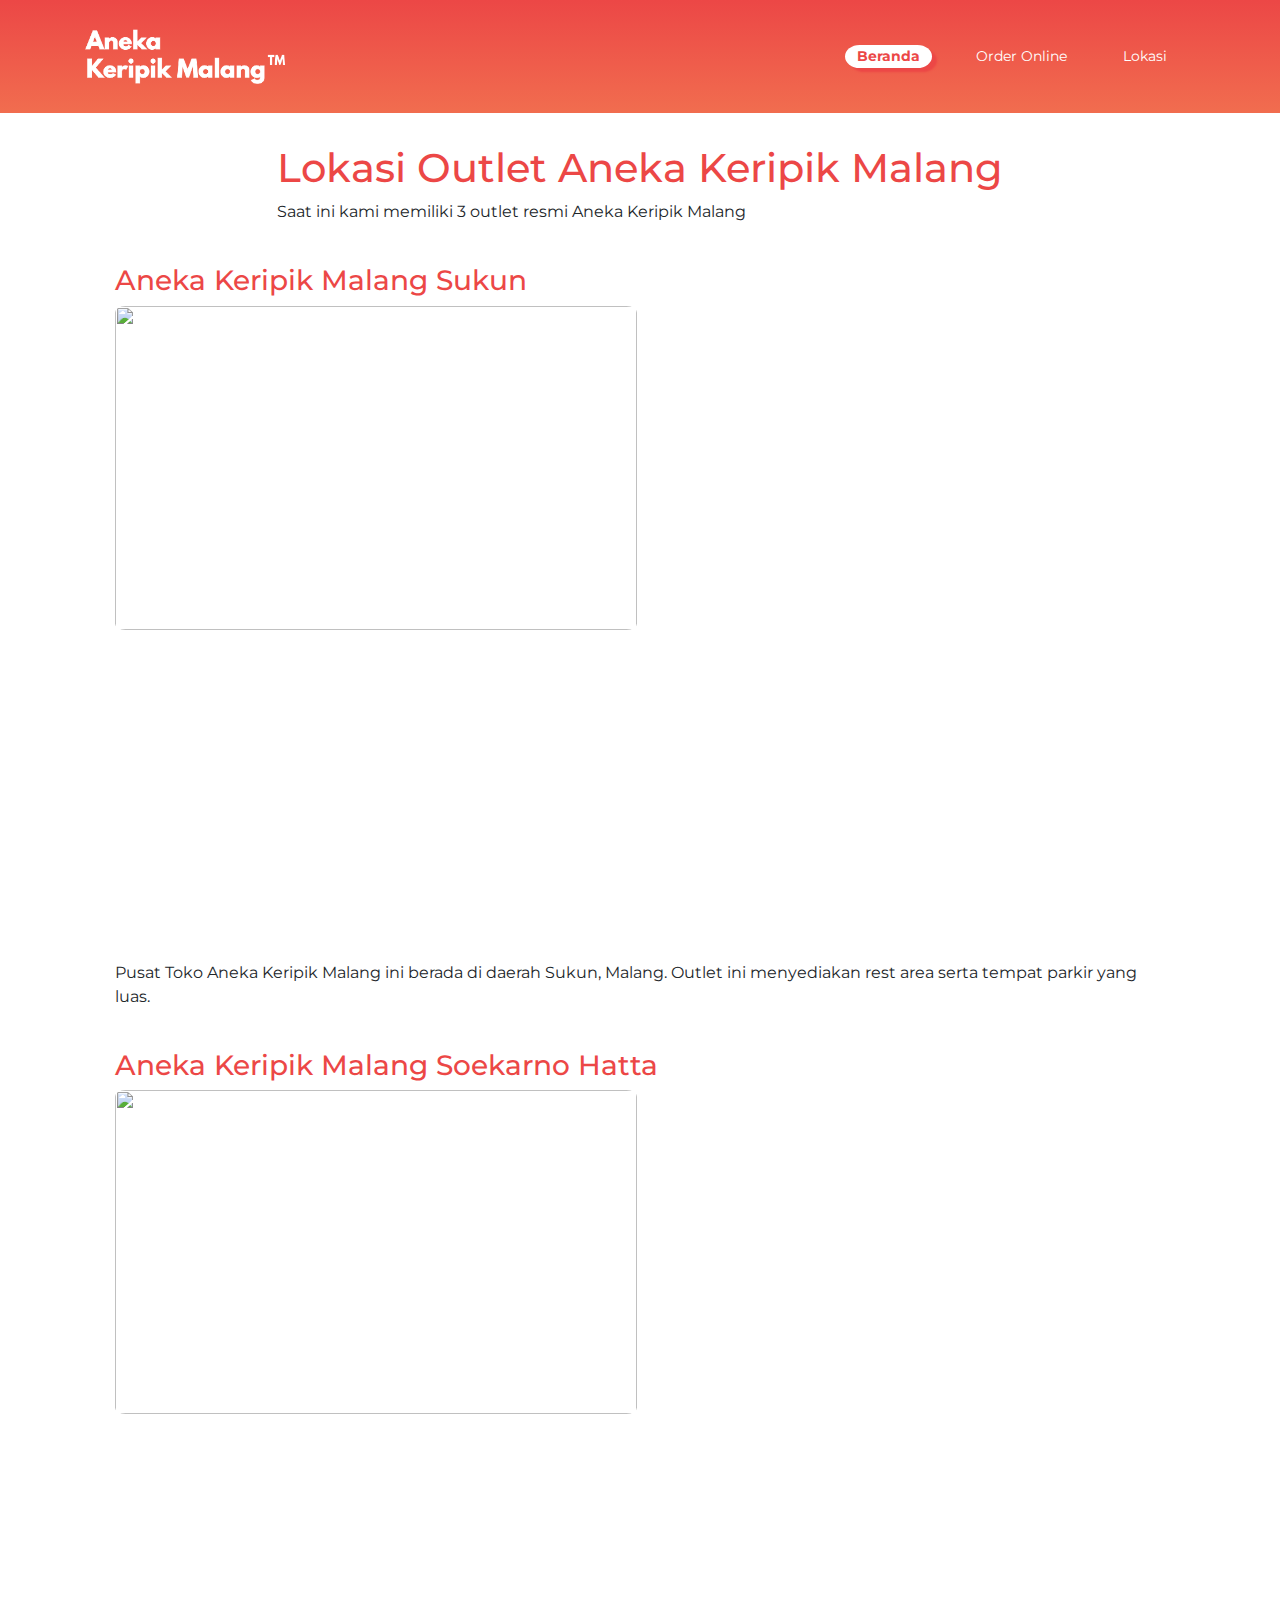
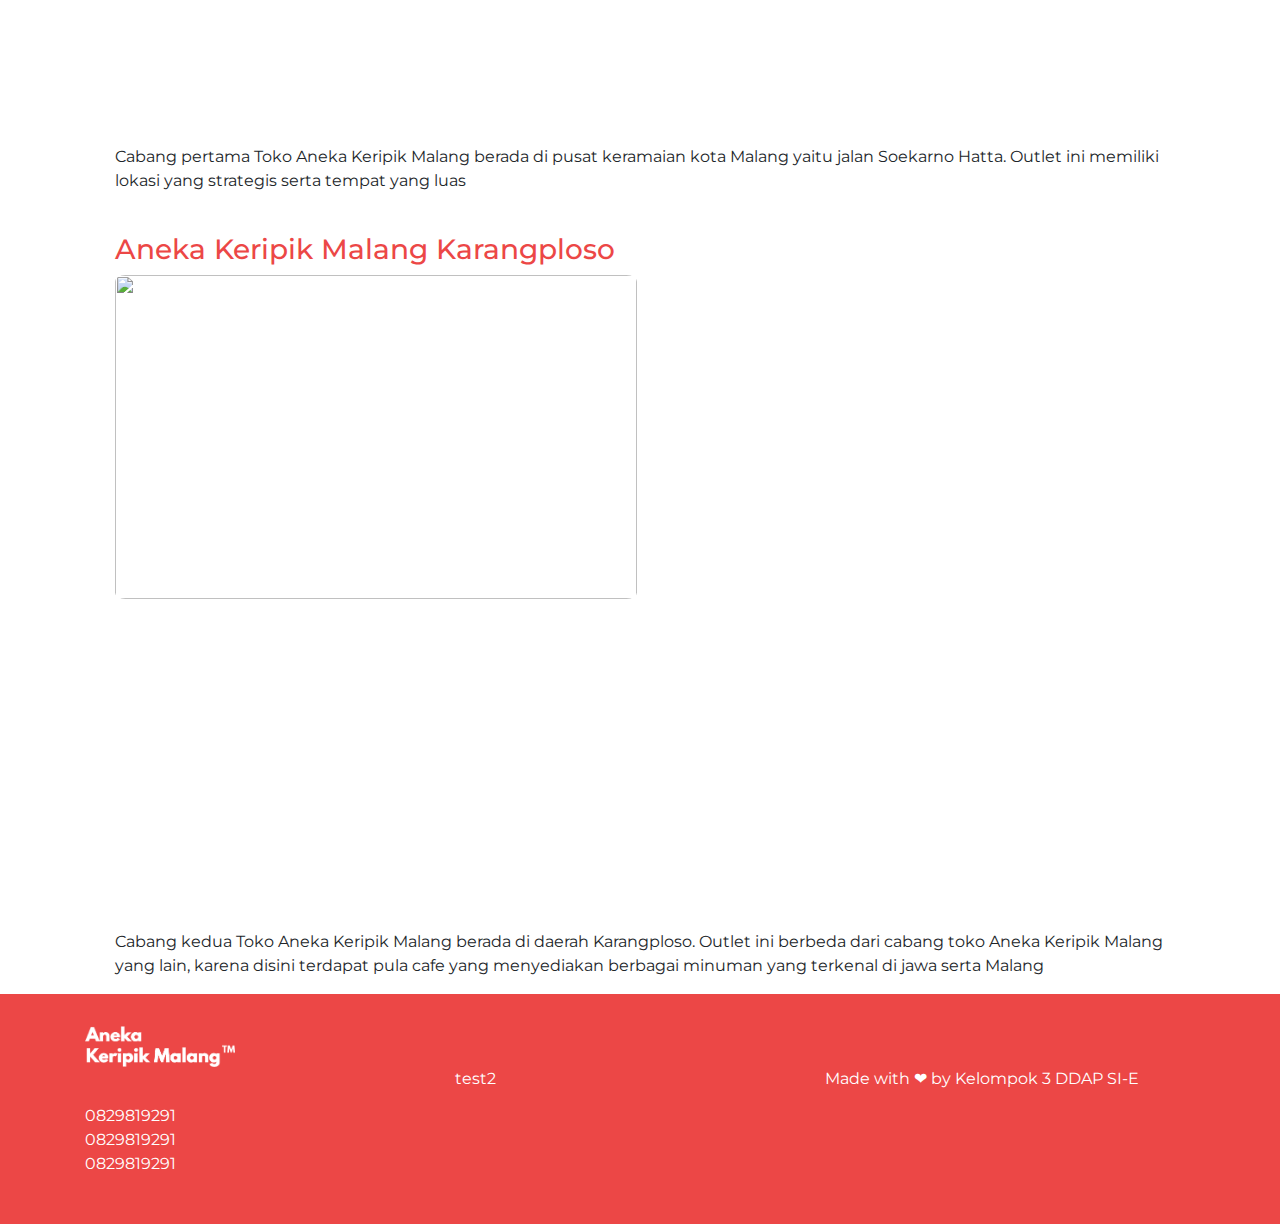
==== lokasi.html @ 0484a5b0 "Move lokasi and order outside" ====
<!DOCTYPE html>
<html lang="en" dir="ltr">
<head>
    <title>Lokasi Outlet | Aneka Keripik Malang</title>
    <link rel="stylesheet" href="./css/lokasi.css">
    <link rel="stylesheet" href="./css/master.css">
    <link rel="stylesheet" href="./css/bootstrap.css">
    <script src="https://code.jquery.com/jquery-3.3.1.slim.min.js" integrity="sha384-q8i/X+965DzO0rT7abK41JStQIAqVgRVzpbzo5smXKp4YfRvH+8abtTE1Pi6jizo" crossorigin="anonymous"></script>
    <script src="https://cdnjs.cloudflare.com/ajax/libs/popper.js/1.14.7/umd/popper.min.js" integrity="sha384-UO2eT0CpHqdSJQ6hJty5KVphtPhzWj9WO1clHTMGa3JDZwrnQq4sF86dIHNDz0W1" crossorigin="anonymous"></script>
    <script src="./js/bootstrap.min.js" charset="utf-8"></script>
    <script src="./js/master.js" charset="utf-8"></script>
</head>
<body class="flex flex-col">
    <nav id="navOverrideBs" class="navbar navbar-expand-lg navbar-dark">
      <div class="container" style="margin: 1rem 0;">
        <a class="navbar-brand" href="./">
          <img src="./assets/logo.png" alt="Logo" style="max-width: 200px">
        </a>
        <button class="navbar-toggler" type="button" data-toggle="collapse" data-target="#navbarSupportedContent" aria-controls="navbarSupportedContent" aria-expanded="false" aria-label="Toggle navigation">
          <span class="navbar-toggler-icon"></span>
        </button>
        <div class="collapse navbar-collapse" id="navbarSupportedContent" style="justify-content: flex-end;">
          <ul class="navbar-nav">
            <li class="nav-item active">
              <a class="nav-link" href="#">Beranda <span class="sr-only">(current)</span></a>
            </li>
            <li class="nav-item">
              <a class="nav-link" href="#">Order Online</a>
            </li>
            <li class="nav-item">
              <a class="nav-link" href="#">Lokasi</a>
            </li>
          </ul>
        </div>
      </div>
    </nav>
        <br>
    <header id="main-content" class="judul">
        <h1 align="left">Lokasi Outlet Aneka Keripik Malang</h1>
        <p>Saat ini kami memiliki 3 outlet resmi Aneka Keripik Malang</p>
    </header>
    <br>
    <div id="content">
        <div class="lokasi1">
            <h3 align="left">Aneka Keripik Malang Sukun</h3>
            <img class="img-rounded"src="http://www.liburkeluarga.com/wp-content/uploads/2018/04/cahaya3.jpg" width="522px" height="324px" style="margin-right: 15px";>
            <iframe class="img-rounded"src="https://www.google.com/maps/embed?pb=!1m18!1m12!1m3!1d4698.683131611267!2d112.61463096620672!3d-7.988009391441056!2m3!1f0!2f0!3f0!3m2!1i1024!2i768!4f13.1!3m3!1m2!1s0x2e78829a3120aa83%3A0xc8a6cf56d0d3cb20!2sAssorted%20Chips%20Malang!5e0!3m2!1sen!2sid!4v1574283173262!5m2!1sen!2sid" width="522" height="324" frameborder="0" style="border:0;" allowfullscreen=""></iframe>
            <p>Pusat Toko Aneka Keripik Malang ini berada di daerah Sukun, Malang. Outlet ini menyediakan rest area serta tempat parkir yang luas.</p>
        </div>
        <br>
        <div class="lokasi2">
            <h3 align="left">Aneka Keripik Malang Soekarno Hatta</h3>
            <img class="img-rounded"src="https://www.goodpiknik.com/wp-content/uploads/2017/11/toko-oleh-oleh-semarang.jpg" width="522px" height="324px" style="margin-right: 15px";>
            <iframe src="https://www.google.com/maps/embed?pb=!1m18!1m12!1m3!1d3951.5698293933638!2d112.6206802!3d-7.939913699999998!2m3!1f0!2f0!3f0!3m2!1i1024!2i768!4f13.1!3m3!1m2!1s0x2e78820a691defef%3A0x86a8c5c0f0e1a7cf!2sJl.%20Soekarno%20-%20Hatta%2C%20Mojolangu%2C%20Kec.%20Lowokwaru%2C%20Kota%20Malang%2C%20Jawa%20Timur%2065141!5e0!3m2!1sen!2sid!4v1574283777186!5m2!1sen!2sid" width="522" height="324" frameborder="0" style="border:0;" allowfullscreen=""></iframe>
            <p>Cabang pertama Toko Aneka Keripik Malang berada di pusat keramaian kota Malang yaitu jalan Soekarno Hatta. Outlet ini memiliki lokasi yang strategis serta tempat yang luas</p>
        </div>
        <br>
        <div class="lokasi3">
            <h3 align="left">Aneka Keripik Malang Karangploso</h3>
            <img class="img-rounded"src="http://www.tahupetis.com/wp-content/uploads/2015/06/Yudhistira-SO2.jpg" width="522px" height="324px" style="margin-right: 15px";>
            <iframe class="img-rounded"src="https://www.google.com/maps/embed?pb=!1m18!1m12!1m3!1d126476.44992305116!2d112.598232!3d-7.854287499999999!2m3!1f0!2f0!3f0!3m2!1i1024!2i768!4f13.1!3m3!1m2!1s0x2e788041cff179a7%3A0x4027a76e3531650!2sKarang%20Ploso%2C%20Malang%2C%20East%20Java!5e0!3m2!1sen!2sid!4v1574309867169!5m2!1sen!2sid" width="522" height="324" frameborder="0" style="border:0;" allowfullscreen=""></iframe>
            <p>Cabang kedua Toko Aneka Keripik Malang berada di daerah Karangploso. Outlet ini berbeda dari cabang toko Aneka Keripik Malang yang lain, karena disini terdapat pula cafe yang menyediakan berbagai minuman yang terkenal di jawa serta Malang</p>
        </div>
    </div>
    <footer id="overrideBs">
        <div class="container">
          <a href="./">
            <img src="./assets/logo.png" style="max-width: 150px" alt="Logo">
          </a>
        </div>
        <div class="container flex flex-row">
          <div class="col-md">
            <h4>Kontak</h4>
            <ul>
              <li>
                <a href="#">0829819291</a>
              </li>
              <li>
                <a href="#">0829819291</a>
              </li>
              <li>
                <a href="#">0829819291</a>
              </li>
            </ul>
          </div>
          <div class="col-md">
            test2
          </div>
          <div class="col-md">
            <span>Made with &#10084; by Kelompok 3 DDAP SI-E</span>
          </div>
        </div>
      </footer>
</body>
</html>
---- css/lokasi.css ----
@import url("https://fonts.googleapis.com/css?family=Montserrat:400,700&display=swap");
html, body {
  font-family: 'Montserrat', 'sans-serif' !important; 
  scroll-behavior: smooth;
  overflow-x: hidden; }

#overrideBs a, #overrideBs a:link, #overrideBs a:visited, #overrideBs a:hover, #overrideBs a:active, #overrideBs a:focus {
  color: inherit;
  text-decoration: none; }


h2, h5, h6 {
    color: #000 !important;
}
h1, h3{
    color: #EC4746; }
h4{
    color: #fff;
}

#main-content.judul{
    padding-top: 120px;
    margin-right: auto;
    margin-left: auto;
    padding-right: 115px;
    padding-left: 115px;
}
.lokasi1{
    margin-right: auto;
    margin-left: auto;
    padding-right: 115px;
    padding-left: 115px;
}
.lokasi2{
    margin-right: auto;
    margin-left: auto;
    padding-right: 115px;
    padding-left: 115px;
}
.lokasi3{
    margin-right: auto;
    margin-left: auto;
    padding-right: 115px;
    padding-left: 115px;
}

.img-rounded{
    border-radius: 2%;
}
nav#navOverrideBs {
    color: #fff;
    font-size: .85rem;
    position: fixed;
    width: 100%;
    z-index: 99;
    flex-flow: column;
    transition: .25s;
    background: #fbb560;
    background: -moz-linear-gradient(0deg, #fbb560 -150%, #ec4746 100%);
    background: -webkit-linear-gradient(0deg, #fbb560 -150%, #ec4746 100%);
    background: linear-gradient(0deg, #fbb560 -190%, #ec4746 100%);
    filter: progid:DXImageTransform.Microsoft.gradient(startColorstr="#fbb560",endColorstr="#ec4746",GradientType=1); }
    nav#navOverrideBs li.nav-item a.nav-link {
      color: #fff;
      padding: .1rem .75rem;
      border-radius: 15px/50%;
      transition: .15s ease-out; }
    nav#navOverrideBs li.nav-item a.nav-link:hover {
      color: #EC4746;
      background: white;
      box-shadow: 2.5px 2px 2px #EE3A2E; }
    nav#navOverrideBs li.nav-item.active a.nav-link {
      color: #EC4746;
      background: white;
      box-shadow: 5px 4px 2px #EC4746;
      font-weight: 700; }

footer {
    margin-top: auto;
    background: #EC4746;
    color: #fff;
    padding: 2rem 0; }
footer ul {
    list-style: none;
    padding: 0; }
footer .col-md {
    padding: 0; }

#overrideBs.slideshow .active, #overrideBs.slideshow .dot:hover {
    background-color: #EC4746; }
#overrideBs.col-md{
    
}
---- css/master.css ----
@import url("https://fonts.googleapis.com/css?family=Montserrat:400,500,700&display=swap");
html, body {
  font-family: 'Montserrat', 'sans-serif' !important;
  scroll-behavior: smooth;
  overflow-x: hidden; }

::selection {
  background: #eee; }

h1, h2, h3, h4, h5, h6 {
  color: #EC4746; }

#overrideBs a, #overrideBs a:link, #overrideBs a:visited, #overrideBs a:hover, #overrideBs a:active, #overrideBs a:focus {
  color: inherit;
  text-decoration: none; }

nav#navOverrideBs {
  color: #fff;
  font-size: .85rem;
  position: fixed;
  width: 100%;
  z-index: 99;
  flex-flow: column;
  transition: .25s;
  background: #fbb560;
  background: -moz-linear-gradient(0deg, #fbb560 -190%, #ec4746 100%);
  background: -webkit-linear-gradient(0deg, #fbb560 -190%, #ec4746 100%);
  background: linear-gradient(0deg, #fbb560 -190%, #ec4746 100%);
  filter: progid:DXImageTransform.Microsoft.gradient(startColorstr="#fbb560",endColorstr="#ec4746",GradientType=1); }
  nav#navOverrideBs li.nav-item a.nav-link {
    color: #fff;
    padding: .1rem .75rem;
    border-radius: 15px/50%;
    transition: .15s ease-out; }
  nav#navOverrideBs li.nav-item a.nav-link:hover {
    color: #EC4746;
    background: white;
    box-shadow: 2.5px 2px 2px #EE3A2E; }
  nav#navOverrideBs li.nav-item.active a.nav-link {
    color: #EC4746;
    background: white;
    box-shadow: 5px 4px 2px #EC4746;
    font-weight: 700; }

.nav-item {
  margin: 0 1rem; }

@media (max-width: 991.98px) {
  .offcanvas-collapse {
    font-size: 1.15rem;
    position: fixed;
    top: 85px;
    /* Height of navbar */
    bottom: 0;
    left: 100%;
    width: 100%;
    max-width: 75%;
    padding-right: 1rem;
    padding-left: 1rem;
    overflow-y: auto;
    visibility: hidden;
    background: #fbb560;
    background: -moz-linear-gradient(0deg, #fbb560 0%, #ec4746 135%);
    background: -webkit-linear-gradient(0deg, #fbb560 0%, #ec4746 135%);
    background: linear-gradient(0deg, #fbb560 0%, #ec4746 135%);
    filter: progid:DXImageTransform.Microsoft.gradient(startColorstr="#fbb560",endColorstr="#ec4746",GradientType=1);
    transition: visibility .3s ease-in-out, -webkit-transform .3s ease-in-out;
    transition: transform .3s ease-in-out, visibility .3s ease-in-out;
    transition: transform .3s ease-in-out, visibility .3s ease-in-out, -webkit-transform .3s ease-in-out; }

  .offcanvas-collapse.open {
    visibility: visible;
    -webkit-transform: translateX(-100%);
    transform: translateX(-100%); }

  nav#navOverrideBs li.nav-item {
    margin: .5rem 0 .5rem 0; }
    nav#navOverrideBs li.nav-item a.nav-link {
      padding: .5rem 1rem;
      border-radius: 25px/50%; }

  .home-menu#overrideBs {
    display: none; }

  main {
    padding-top: 6.75rem !important; }

  .home-menu-mobile {
    display: block; } }
@media (min-width: 991.99px) {
  .home-menu-mobile {
    display: none; } }
div.hr {
  background: #fff;
  height: 4px;
  border-radius: 2.5px/50%;
  margin: .25rem 0; }

.home-menu {
  font-weight: 700;
  margin-top: 1rem; }
  .home-menu ul {
    list-style: none; }
  .home-menu li {
    margin-right: 2rem; }
    .home-menu li a:hover .menu-line {
      opacity: 1;
      max-width: 100%; }
    .home-menu li a.active .menu-line {
      opacity: 1;
      max-width: 100%; }
  .home-menu .menu-img {
    max-width: 35px; }
  .home-menu .menu-text {
    display: inline-block;
    align-self: center;
    margin-left: .5rem; }
    .home-menu .menu-text span {
      transition: .25s; }
  .home-menu .menu-line {
    margin: 0;
    opacity: 0;
    max-width: 10px;
    border-radius: 2.5%/50%;
    transition: opacity .25s, max-width .25s ease-out; }

.home-menu-mobile {
  font-weight: 700;
  margin-top: 1rem;
  font-size: 1rem; }
  .home-menu-mobile a {
    color: #fff !important; }
  .home-menu-mobile ul {
    list-style: none; }
  .home-menu-mobile li {
    margin: .5rem 0; }
    .home-menu-mobile li a:hover .menu-line {
      opacity: 1;
      max-width: 100%; }
    .home-menu-mobile li a.active .menu-line {
      opacity: 1;
      max-width: 100%; }
  .home-menu-mobile .menu-img {
    max-width: 30px; }
  .home-menu-mobile .menu-text {
    display: inline-block;
    align-self: center;
    margin-left: .5rem; }
    .home-menu-mobile .menu-text span {
      transition: .25s; }
  .home-menu-mobile .menu-line {
    margin: 0;
    opacity: 0;
    max-width: 10px;
    border-radius: 2.5%/50%;
    transition: opacity .25s, max-width .25s ease-out; }

main {
  padding-top: 10.5rem; }

.flex {
  display: flex; }

.flex-row {
  flex-flow: row nowrap; }

.flex-col {
  flex-flow: column nowrap; }

td {
  padding: 0; }

td.product-wrapper {
  border-radius: 10px;
  transition: .25s;
  -webkit-box-shadow: 0px 0px 5px 0px rgba(51, 51, 51, 0.25);
  -moz-box-shadow: 0px 0px 5px 0px rgba(51, 51, 51, 0.25);
  box-shadow: 0px 0px 5px 0px rgba(51, 51, 51, 0.25); }
  td.product-wrapper table td:nth-of-type(2) {
    padding: .5rem; }

td.product-wrapper:hover {
  -webkit-box-shadow: 0px 5px 10px 0px rgba(51, 51, 51, 0.25);
  -moz-box-shadow: 0px 5px 10px 0px rgba(51, 51, 51, 0.25);
  box-shadow: 0px 5px 10px 0px rgba(51, 51, 51, 0.25); }

table.product-table {
  border-collapse: unset;
  border-spacing: 15px 0;
  margin: 1rem 0 2rem 0; }

.image-container {
  background-repeat: no-repeat;
  background-size: cover;
  width: 250px;
  height: 250px;
  border-radius: 2.5%;
  margin-right: 1rem; }

.image-container.mini {
  width: 150px;
  height: 150px; }

@media (max-width: 768px) {
  .category-wrapper tr {
    display: table;
    width: 100%; }

  .category-wrapper td {
    display: table-row; }

  .product-table tr {
    display: table;
    width: 100%; }

  .product-table td {
    display: table-row; }

  div.image-container {
    width: 100%;
    margin-bottom: 1rem; }

  table.product-table {
    border-spacing: 0 1rem;
    margin: 0;
    width: 100%; }
    table.product-table p {
      margin: 0; }

  td.product-wrapper table {
    width: 100%; }
    td.product-wrapper table td:nth-of-type(2) span, td.product-wrapper table td:nth-of-type(2) p {
      padding: .5rem;
      padding-top: 0; }
  td.product-wrapper .image-container.mini {
    width: 100%;
    height: 350px; }

  #overrideBs.slideshow .slideshow-container .prev, #overrideBs.slideshow .slideshow-container .next {
    font-size: .75rem;
    opacity: 1;
    background-color: rgba(0, 0, 0, 0.2); } }
footer {
  margin-top: auto;
  background: #EC4746;
  color: #fff;
  padding: 2rem 0; }
  footer ul {
    list-style: none;
    padding: 0; }
  footer .col-md {
    padding: 0; }

#overrideBs.slideshow * {
  box-sizing: border-box; }
#overrideBs.slideshow .slideshow-container {
  position: relative;
  margin: auto; }
#overrideBs.slideshow .slideshow-container:hover .prev, #overrideBs.slideshow .slideshow-container:hover .next {
  opacity: 1; }
#overrideBs.slideshow .mySlides {
  display: none; }
#overrideBs.slideshow .prev, #overrideBs.slideshow .next {
  cursor: pointer;
  position: absolute;
  top: 50%;
  width: auto;
  margin-top: -22px;
  padding: 16px;
  color: white;
  font-weight: bold;
  font-size: 18px;
  transition: 0.6s ease;
  border-radius: 0 3px 3px 0;
  user-select: none;
  opacity: 0; }
#overrideBs.slideshow .next {
  right: 0;
  border-radius: 3px 0 0 3px; }
#overrideBs.slideshow .prev:hover, #overrideBs.slideshow .next:hover {
  background-color: rgba(0, 0, 0, 0.8); }
#overrideBs.slideshow .dot {
  cursor: pointer;
  height: 10px;
  width: 10px;
  margin: 0 2px;
  background-color: #fff;
  border-radius: 50%;
  display: inline-block;
  transition: background-color 0.25s ease-out, width 0.4s ease, border-radius .25s; }
#overrideBs.slideshow .active, #overrideBs.slideshow .dot:hover {
  background-color: #EC4746; }
#overrideBs.slideshow .active {
  width: 30px;
  border-radius: 6px/50%; }
#overrideBs.slideshow .fade {
  opacity: inherit; }
#overrideBs.slideshow .fade {
  -webkit-animation-name: sh-fade;
  -webkit-animation-duration: .75s;
  animation-name: sh-fade;
  animation-duration: .75s; }
@-webkit-keyframes sh-fade {
  from {
    opacity: .4; }
  to {
    opacity: 1; } }
@keyframes sh-fade {
  from {
    opacity: .4; }
  to {
    opacity: 1; } }

/*# sourceMappingURL=master.css.map */
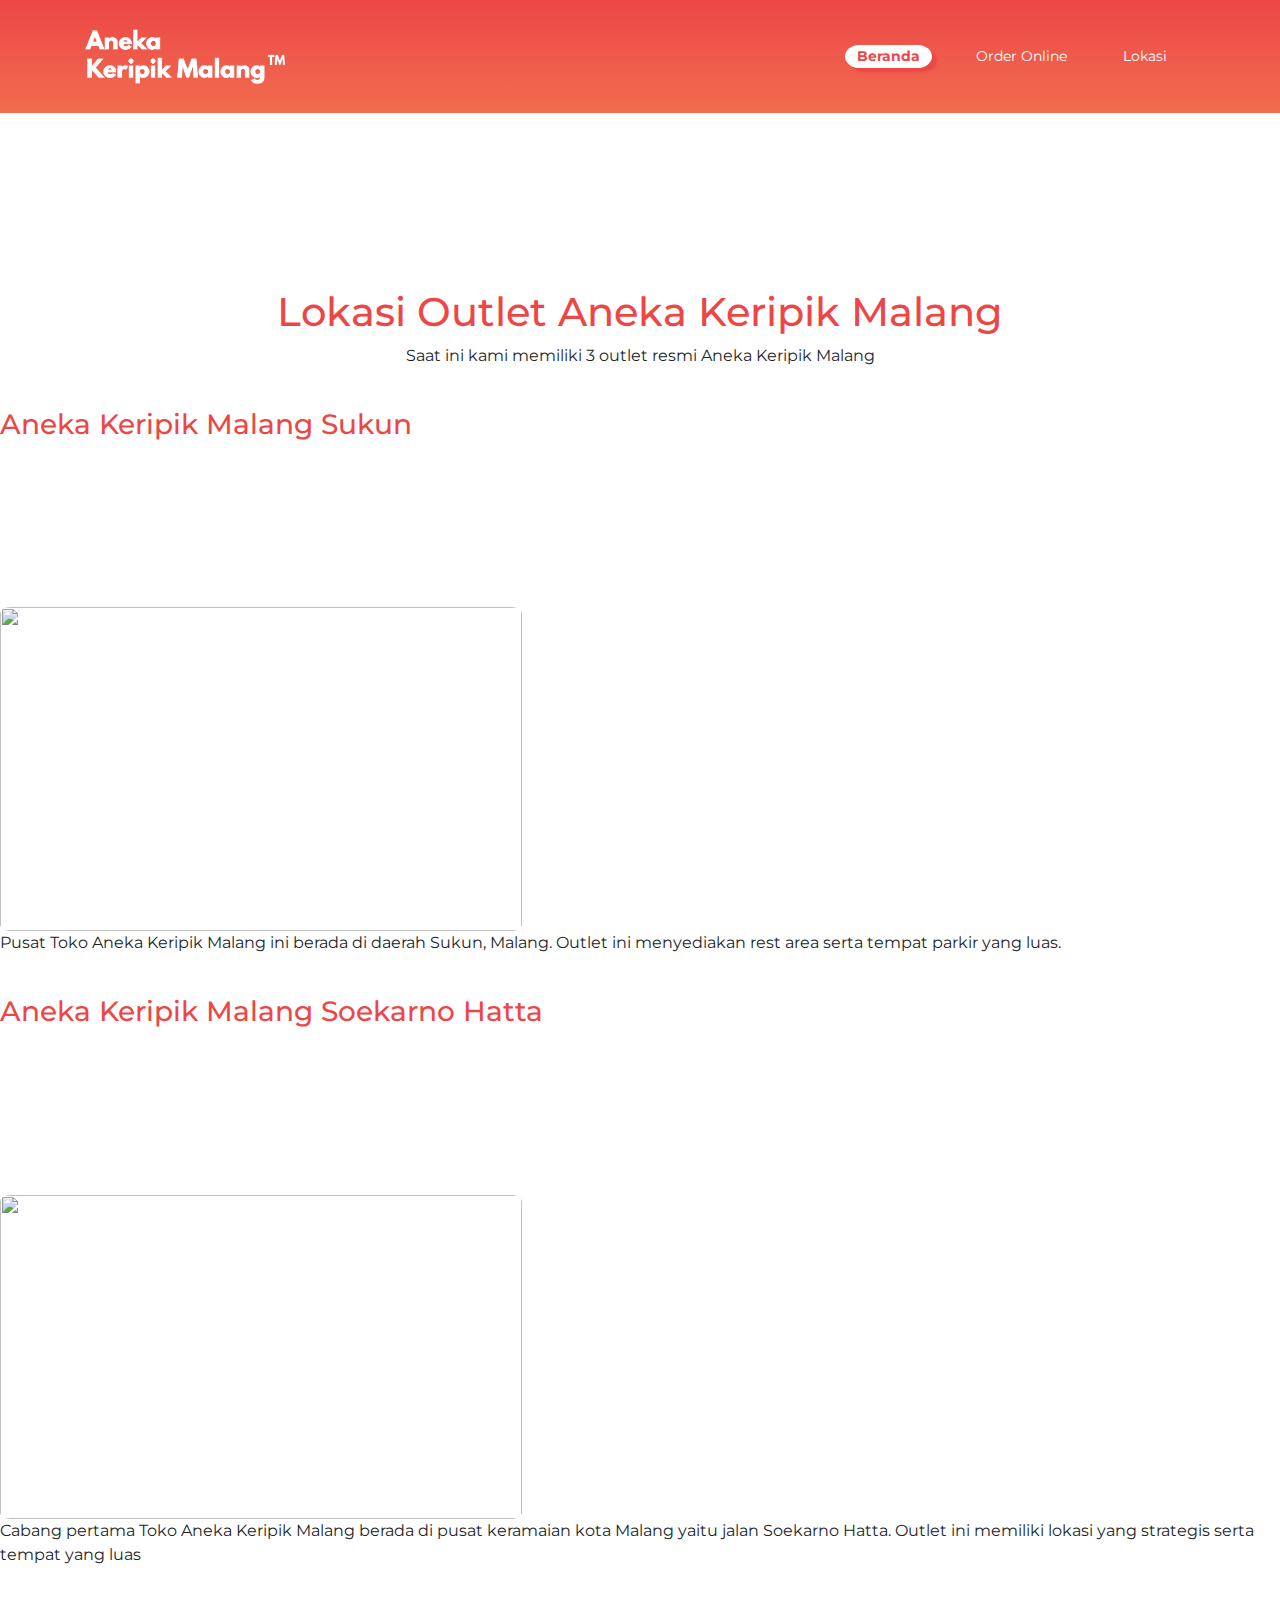
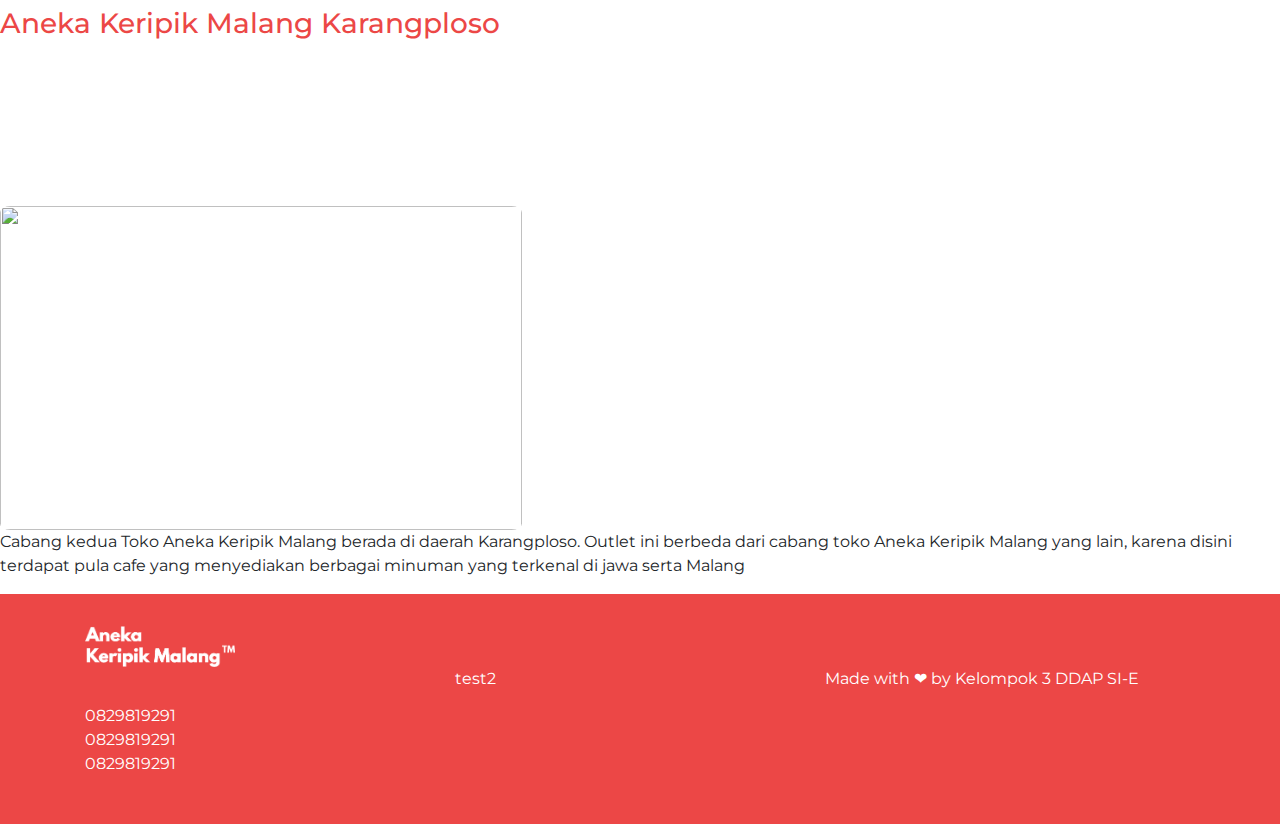
==== commit cdb696a9: "update baru" ====
--- a/lokasi.html
+++ b/lokasi.html
@@ -34,34 +34,37 @@
         </div>
       </div>
     </nav>
-        <br>
+    <main>
+
     <header id="main-content" class="judul">
-        <h1 align="left">Lokasi Outlet Aneka Keripik Malang</h1>
-        <p>Saat ini kami memiliki 3 outlet resmi Aneka Keripik Malang</p>
+        <h1 align="center">Lokasi Outlet Aneka Keripik Malang</h1>
+        <p align="center">Saat ini kami memiliki 3 outlet resmi Aneka Keripik Malang</p>
     </header>
     <br>
     <div id="content">
-        <div class="lokasi1">
+        <div class="lokasi">
             <h3 align="left">Aneka Keripik Malang Sukun</h3>
             <img class="img-rounded"src="http://www.liburkeluarga.com/wp-content/uploads/2018/04/cahaya3.jpg" width="522px" height="324px" style="margin-right: 15px";>
             <iframe class="img-rounded"src="https://www.google.com/maps/embed?pb=!1m18!1m12!1m3!1d4698.683131611267!2d112.61463096620672!3d-7.988009391441056!2m3!1f0!2f0!3f0!3m2!1i1024!2i768!4f13.1!3m3!1m2!1s0x2e78829a3120aa83%3A0xc8a6cf56d0d3cb20!2sAssorted%20Chips%20Malang!5e0!3m2!1sen!2sid!4v1574283173262!5m2!1sen!2sid" width="522" height="324" frameborder="0" style="border:0;" allowfullscreen=""></iframe>
             <p>Pusat Toko Aneka Keripik Malang ini berada di daerah Sukun, Malang. Outlet ini menyediakan rest area serta tempat parkir yang luas.</p>
         </div>
         <br>
-        <div class="lokasi2">
+        <div class="lokasi">
             <h3 align="left">Aneka Keripik Malang Soekarno Hatta</h3>
             <img class="img-rounded"src="https://www.goodpiknik.com/wp-content/uploads/2017/11/toko-oleh-oleh-semarang.jpg" width="522px" height="324px" style="margin-right: 15px";>
             <iframe src="https://www.google.com/maps/embed?pb=!1m18!1m12!1m3!1d3951.5698293933638!2d112.6206802!3d-7.939913699999998!2m3!1f0!2f0!3f0!3m2!1i1024!2i768!4f13.1!3m3!1m2!1s0x2e78820a691defef%3A0x86a8c5c0f0e1a7cf!2sJl.%20Soekarno%20-%20Hatta%2C%20Mojolangu%2C%20Kec.%20Lowokwaru%2C%20Kota%20Malang%2C%20Jawa%20Timur%2065141!5e0!3m2!1sen!2sid!4v1574283777186!5m2!1sen!2sid" width="522" height="324" frameborder="0" style="border:0;" allowfullscreen=""></iframe>
             <p>Cabang pertama Toko Aneka Keripik Malang berada di pusat keramaian kota Malang yaitu jalan Soekarno Hatta. Outlet ini memiliki lokasi yang strategis serta tempat yang luas</p>
         </div>
         <br>
-        <div class="lokasi3">
+        <div class="lokasi">
             <h3 align="left">Aneka Keripik Malang Karangploso</h3>
             <img class="img-rounded"src="http://www.tahupetis.com/wp-content/uploads/2015/06/Yudhistira-SO2.jpg" width="522px" height="324px" style="margin-right: 15px";>
             <iframe class="img-rounded"src="https://www.google.com/maps/embed?pb=!1m18!1m12!1m3!1d126476.44992305116!2d112.598232!3d-7.854287499999999!2m3!1f0!2f0!3f0!3m2!1i1024!2i768!4f13.1!3m3!1m2!1s0x2e788041cff179a7%3A0x4027a76e3531650!2sKarang%20Ploso%2C%20Malang%2C%20East%20Java!5e0!3m2!1sen!2sid!4v1574309867169!5m2!1sen!2sid" width="522" height="324" frameborder="0" style="border:0;" allowfullscreen=""></iframe>
             <p>Cabang kedua Toko Aneka Keripik Malang berada di daerah Karangploso. Outlet ini berbeda dari cabang toko Aneka Keripik Malang yang lain, karena disini terdapat pula cafe yang menyediakan berbagai minuman yang terkenal di jawa serta Malang</p>
         </div>
     </div>
+    
+  </main>
     <footer id="overrideBs">
         <div class="container">
           <a href="./">
--- a/css/master.css
+++ b/css/master.css
@@ -194,7 +194,7 @@
   background-size: cover;
   width: 250px;
   height: 250px;
-  border-radius: 2.5%;
+  border-radius: 2.5% 0 0 2.5%;
   margin-right: 1rem; }
 
 .image-container.mini {
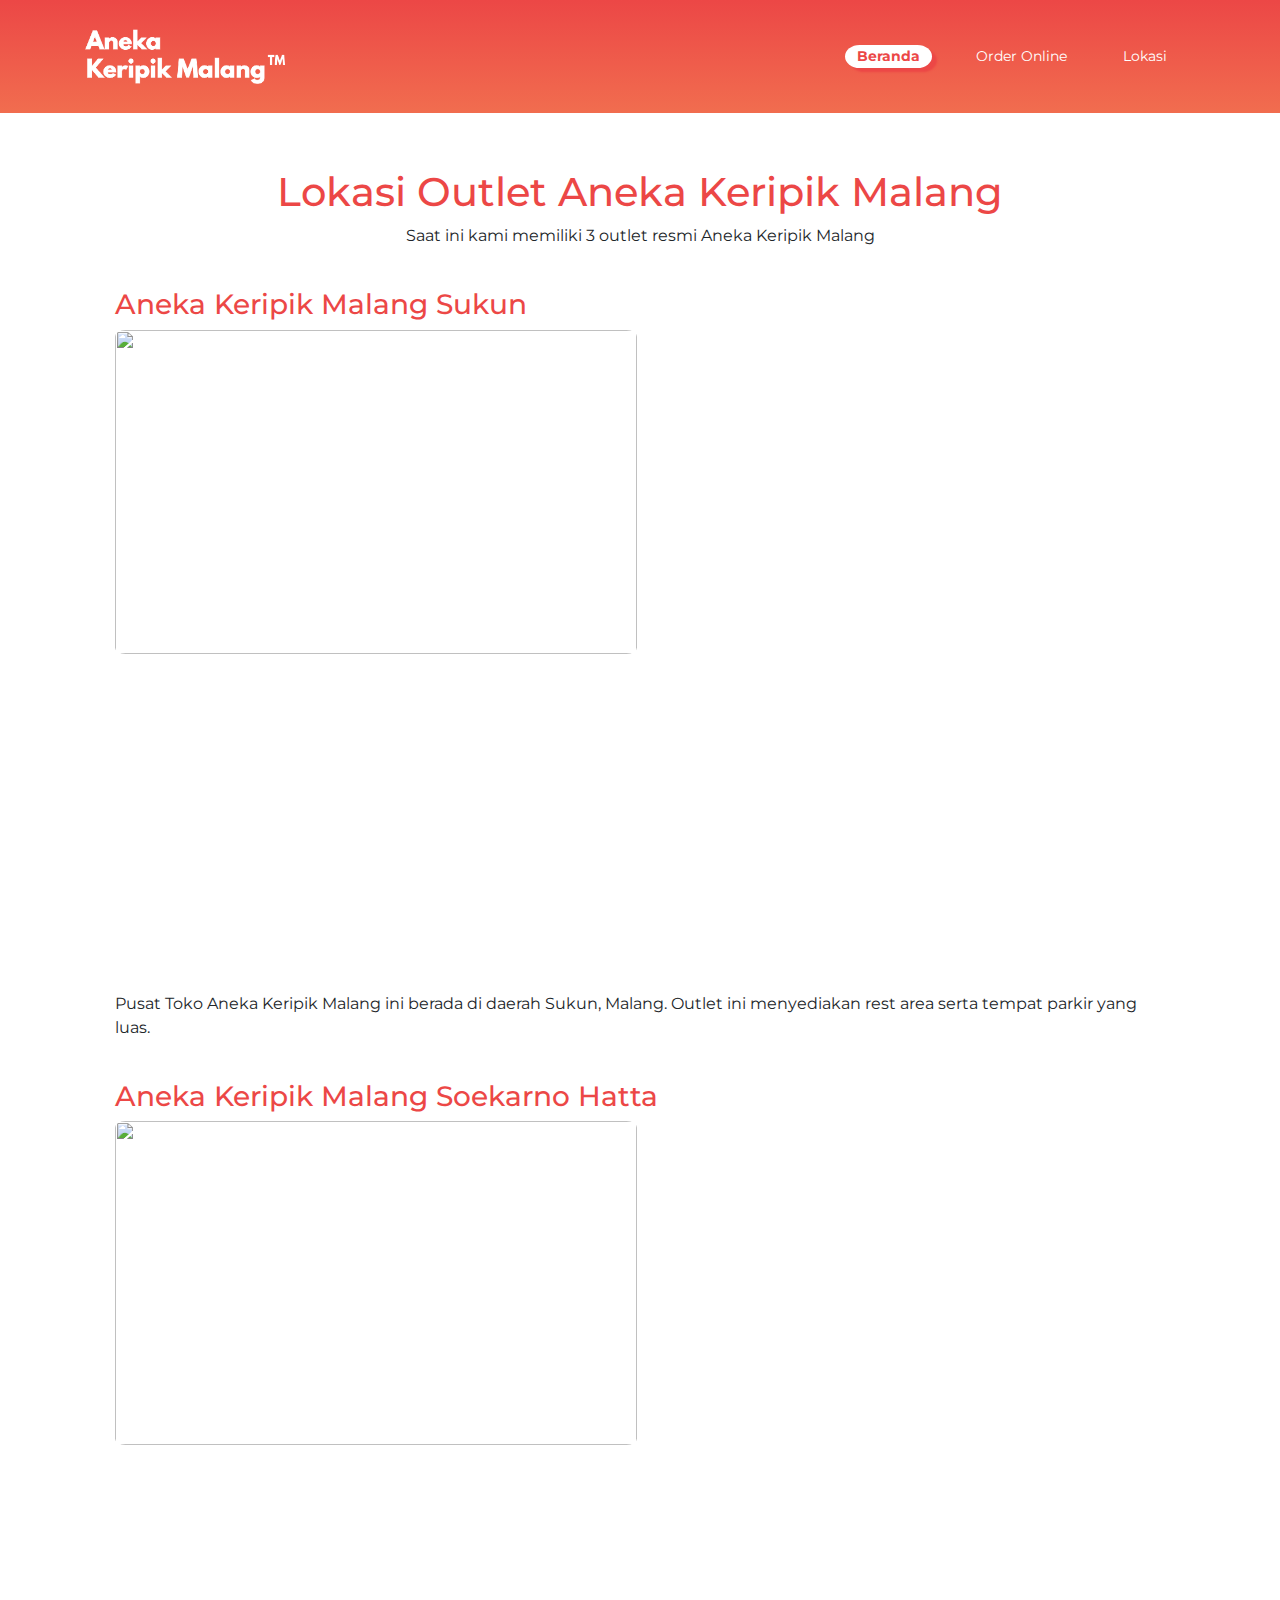
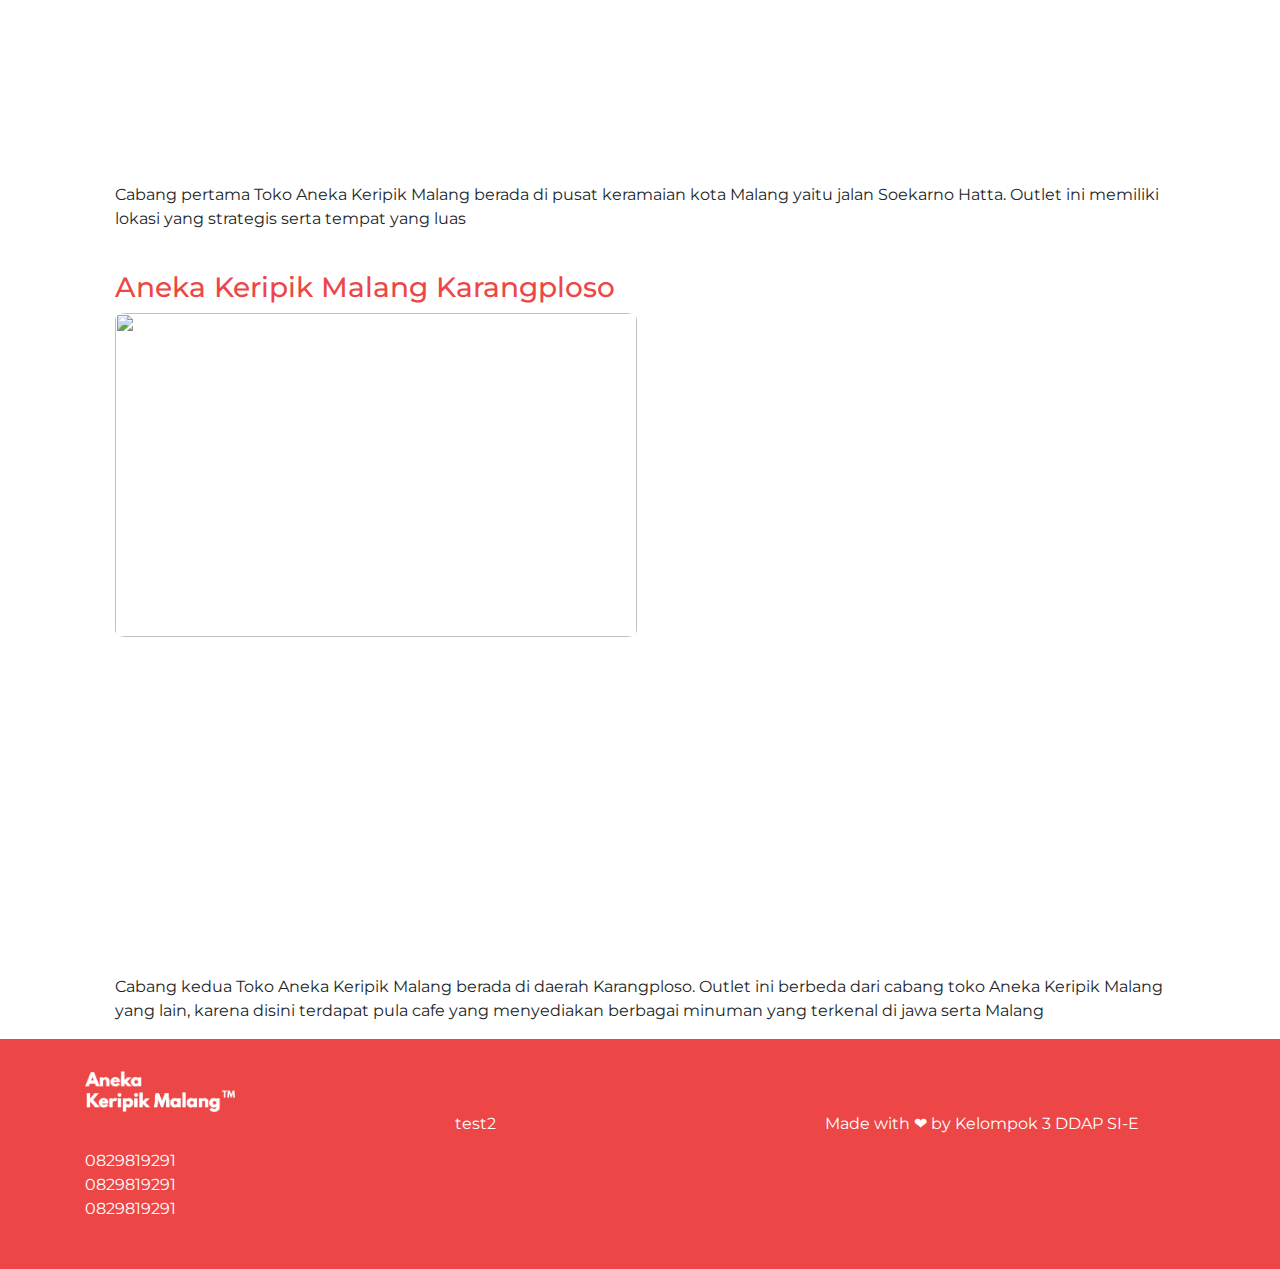
==== commit f5b82ba7: "Merge branch 'master' of https://github.com/dion-ricky/pa-ddap" ====
--- a/lokasi.html
+++ b/lokasi.html
@@ -1,37 +1,36 @@
 <!DOCTYPE html>
 <html lang="en" dir="ltr">
 <head>
-    <title>Lokasi Outlet | Aneka Keripik Malang</title>
-    <link rel="stylesheet" href="./css/lokasi.css">
-    <link rel="stylesheet" href="./css/master.css">
-    <link rel="stylesheet" href="./css/bootstrap.css">
-    <script src="https://code.jquery.com/jquery-3.3.1.slim.min.js" integrity="sha384-q8i/X+965DzO0rT7abK41JStQIAqVgRVzpbzo5smXKp4YfRvH+8abtTE1Pi6jizo" crossorigin="anonymous"></script>
-    <script src="https://cdnjs.cloudflare.com/ajax/libs/popper.js/1.14.7/umd/popper.min.js" integrity="sha384-UO2eT0CpHqdSJQ6hJty5KVphtPhzWj9WO1clHTMGa3JDZwrnQq4sF86dIHNDz0W1" crossorigin="anonymous"></script>
-    <script src="./js/bootstrap.min.js" charset="utf-8"></script>
-    <script src="./js/master.js" charset="utf-8"></script>
+  <title>Lokasi Outlet | Aneka Keripik Malang</title>
+  <link rel="stylesheet" href="./css/lokasi.css">
+  <link rel="stylesheet" href="./css/master.css">
+  <link rel="stylesheet" href="./css/bootstrap.css">
+  <script src="https://code.jquery.com/jquery-3.3.1.slim.min.js" integrity="sha384-q8i/X+965DzO0rT7abK41JStQIAqVgRVzpbzo5smXKp4YfRvH+8abtTE1Pi6jizo" crossorigin="anonymous"></script>
+  <script src="https://cdnjs.cloudflare.com/ajax/libs/popper.js/1.14.7/umd/popper.min.js" integrity="sha384-UO2eT0CpHqdSJQ6hJty5KVphtPhzWj9WO1clHTMGa3JDZwrnQq4sF86dIHNDz0W1" crossorigin="anonymous"></script>
+  <script src="./js/bootstrap.min.js" charset="utf-8"></script>
+  <script src="./js/master.js" charset="utf-8"></script>
 </head>
 <body class="flex flex-col">
-    <nav id="navOverrideBs" class="navbar navbar-expand-lg navbar-dark">
-      <div class="container" style="margin: 1rem 0;">
-        <a class="navbar-brand" href="./">
-          <img src="./assets/logo.png" alt="Logo" style="max-width: 200px">
-        </a>
-        <button class="navbar-toggler" type="button" data-toggle="collapse" data-target="#navbarSupportedContent" aria-controls="navbarSupportedContent" aria-expanded="false" aria-label="Toggle navigation">
-          <span class="navbar-toggler-icon"></span>
-        </button>
-        <div class="collapse navbar-collapse" id="navbarSupportedContent" style="justify-content: flex-end;">
-          <ul class="navbar-nav">
-            <li class="nav-item active">
-              <a class="nav-link" href="#">Beranda <span class="sr-only">(current)</span></a>
-            </li>
-            <li class="nav-item">
-              <a class="nav-link" href="#">Order Online</a>
-            </li>
-            <li class="nav-item">
-              <a class="nav-link" href="#">Lokasi</a>
-            </li>
-          </ul>
-        </div>
+  <nav id="navOverrideBs" class="navbar navbar-expand-lg navbar-dark">
+    <div class="container" style="margin: 1rem 0;">
+      <a class="navbar-brand" href="./">
+        <img src="./assets/logo.png" alt="Logo" style="max-width: 200px">
+      </a>
+      <button class="navbar-toggler" type="button" data-toggle="collapse" data-target="#navbarSupportedContent" aria-controls="navbarSupportedContent" aria-expanded="false" aria-label="Toggle navigation">
+        <span class="navbar-toggler-icon"></span>
+      </button>
+      <div class="collapse navbar-collapse" id="navbarSupportedContent" style="justify-content: flex-end;">
+        <ul class="navbar-nav">
+          <li class="nav-item active">
+            <a class="nav-link" href="#">Beranda <span class="sr-only">(current)</span></a>
+          </li>
+          <li class="nav-item">
+            <a class="nav-link" href="#">Order Online</a>
+          </li>
+          <li class="nav-item">
+            <a class="nav-link" href="#">Lokasi</a>
+          </li>
+        </ul>
       </div>
     </nav>
     <main>
@@ -63,7 +62,7 @@
             <p>Cabang kedua Toko Aneka Keripik Malang berada di daerah Karangploso. Outlet ini berbeda dari cabang toko Aneka Keripik Malang yang lain, karena disini terdapat pula cafe yang menyediakan berbagai minuman yang terkenal di jawa serta Malang</p>
         </div>
     </div>
-    
+
   </main>
     <footer id="overrideBs">
         <div class="container">
--- a/css/lokasi.css
+++ b/css/lokasi.css
@@ -8,6 +8,9 @@
   color: inherit;
   text-decoration: none; }
 
+  .lokasi img {
+      vertical-align: baseline;
+  }
 
 h2, h5, h6 {
     color: #000 !important;
@@ -19,25 +22,12 @@
 }
 
 #main-content.judul{
-    padding-top: 120px;
     margin-right: auto;
     margin-left: auto;
     padding-right: 115px;
     padding-left: 115px;
 }
-.lokasi1{
-    margin-right: auto;
-    margin-left: auto;
-    padding-right: 115px;
-    padding-left: 115px;
-}
-.lokasi2{
-    margin-right: auto;
-    margin-left: auto;
-    padding-right: 115px;
-    padding-left: 115px;
-}
-.lokasi3{
+.lokasi{
     margin-right: auto;
     margin-left: auto;
     padding-right: 115px;
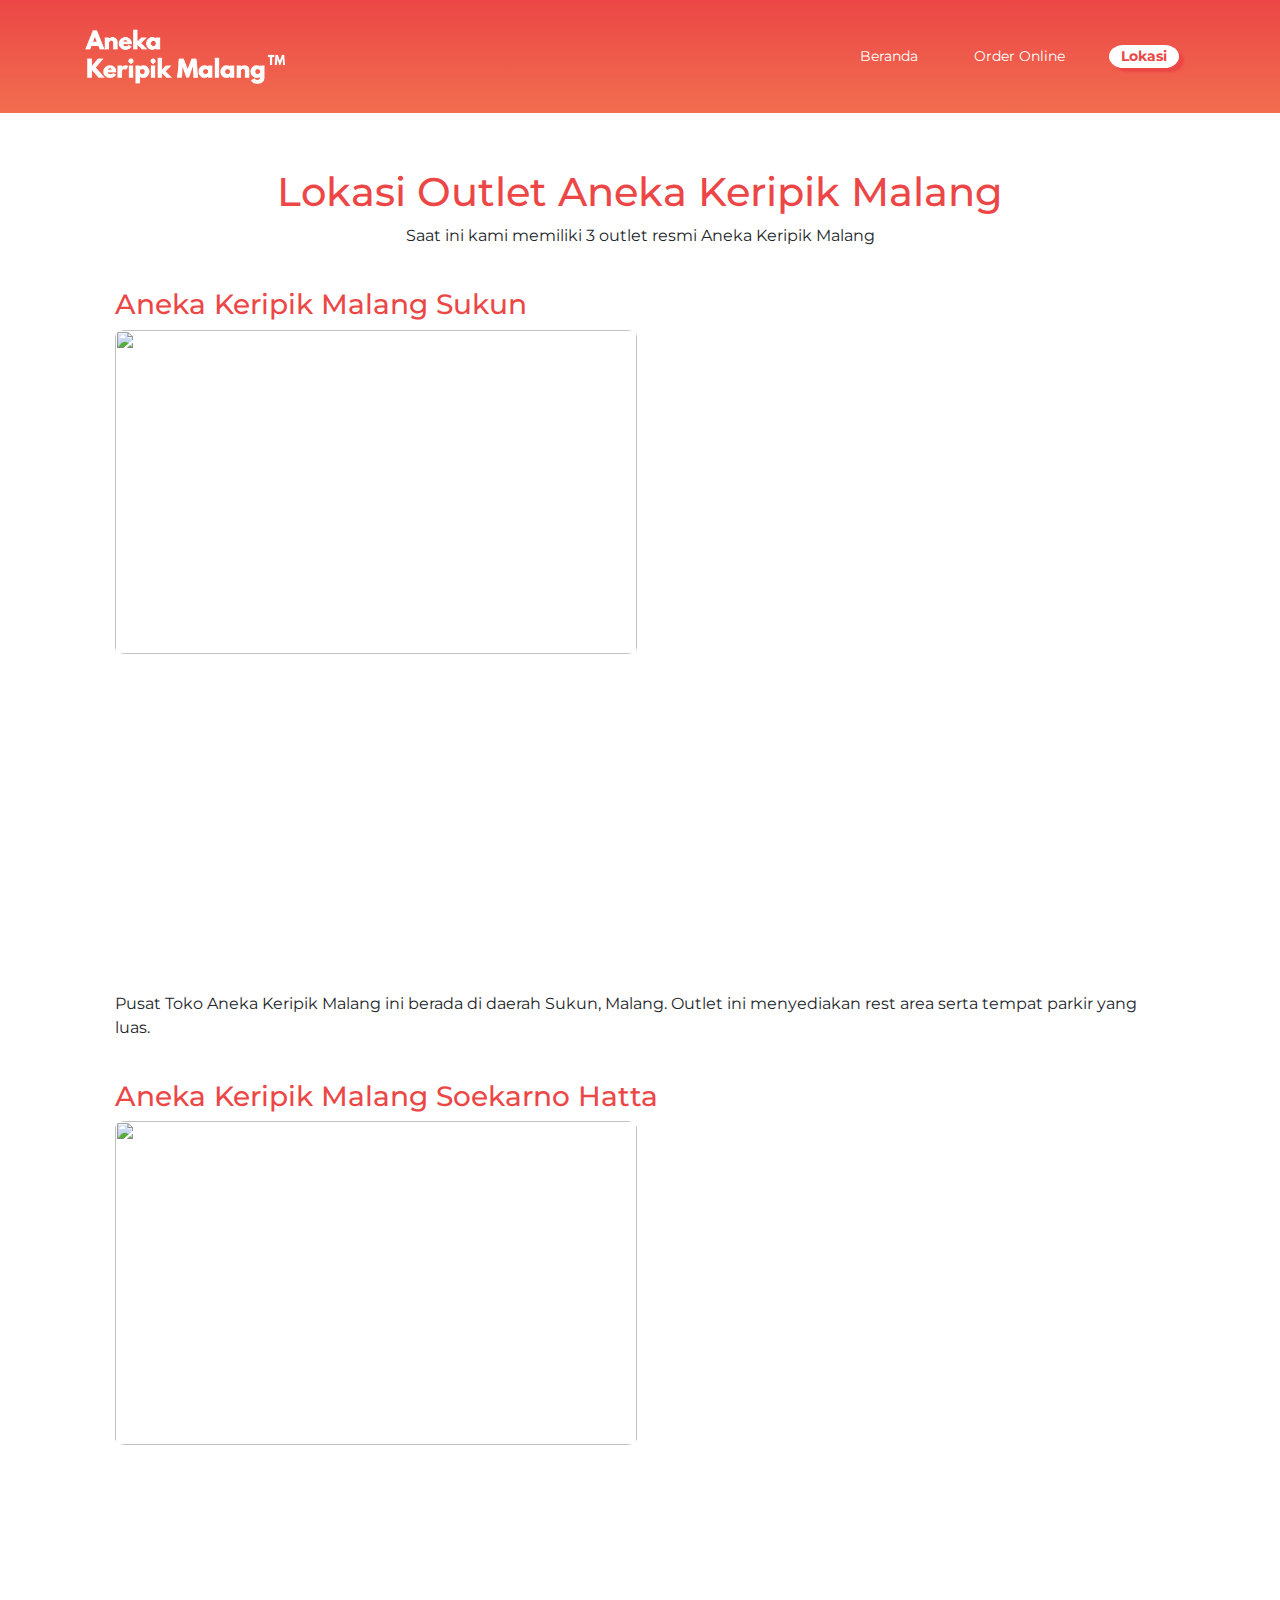
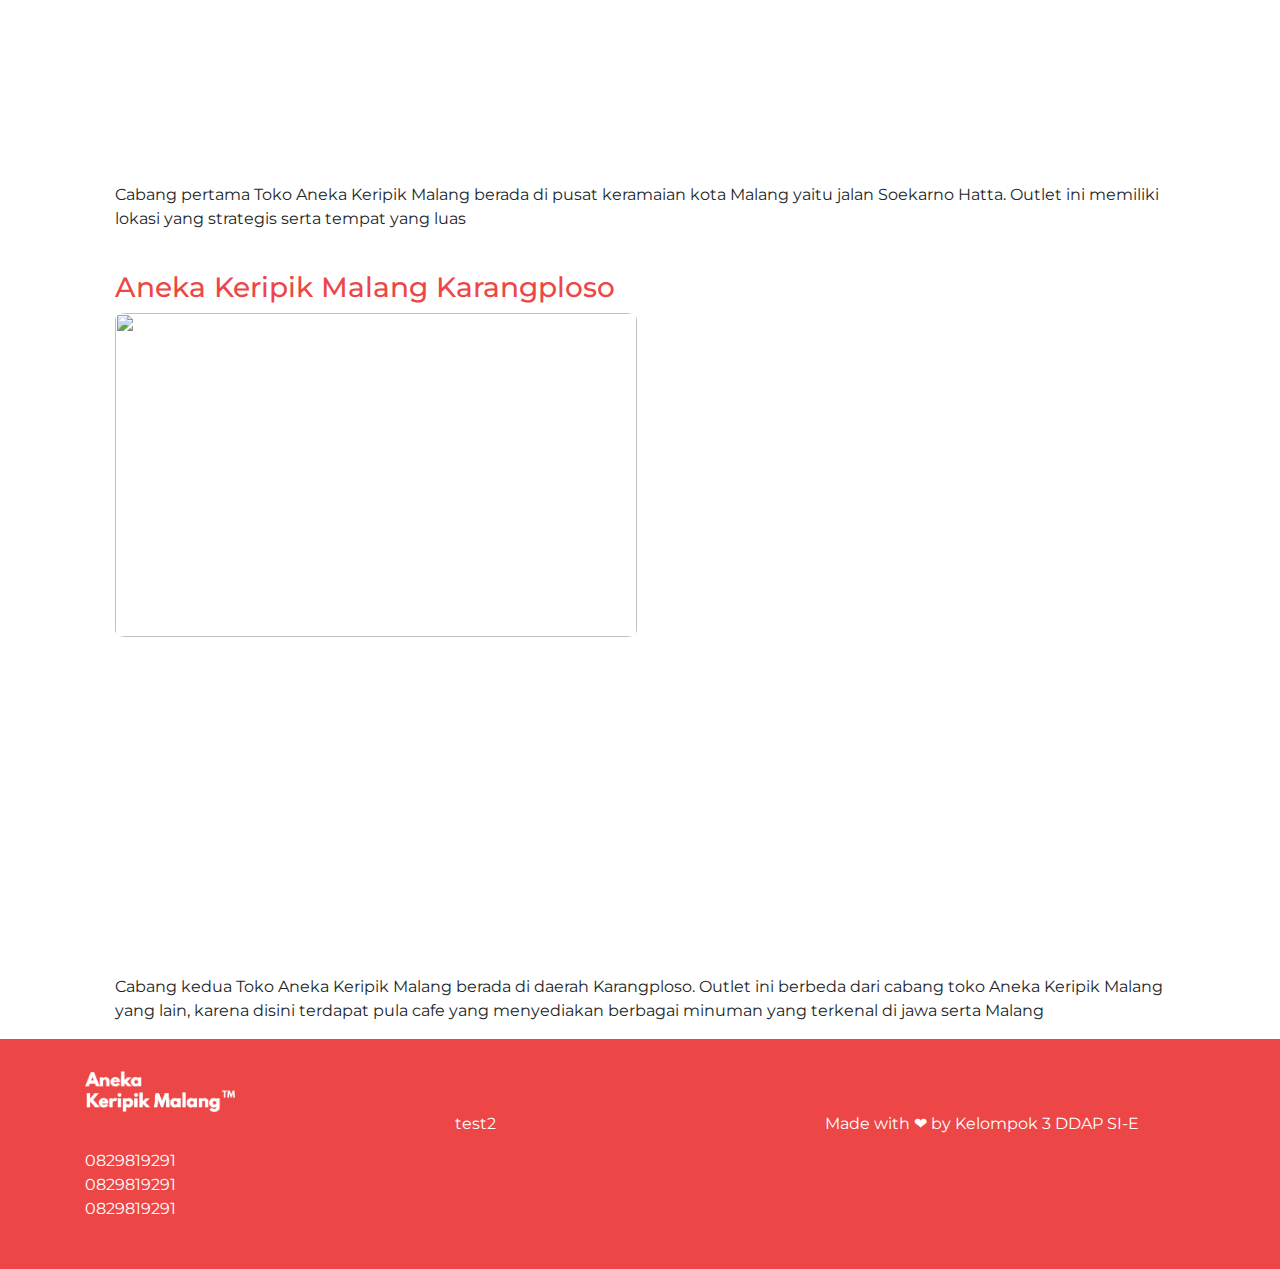
==== commit 3226c48f: "menu active" ====
--- a/lokasi.html
+++ b/lokasi.html
@@ -21,14 +21,14 @@
       </button>
       <div class="collapse navbar-collapse" id="navbarSupportedContent" style="justify-content: flex-end;">
         <ul class="navbar-nav">
-          <li class="nav-item active">
-            <a class="nav-link" href="#">Beranda <span class="sr-only">(current)</span></a>
+          <li class="nav-item">
+            <a class="nav-link" href="./">Beranda <span class="sr-only">(current)</span></a>
           </li>
           <li class="nav-item">
-            <a class="nav-link" href="#">Order Online</a>
+            <a class="nav-link" href="./order.html">Order Online</a>
           </li>
-          <li class="nav-item">
-            <a class="nav-link" href="#">Lokasi</a>
+          <li class="nav-item active">
+            <a class="nav-link" href="./lokasi.html">Lokasi</a>
           </li>
         </ul>
       </div>
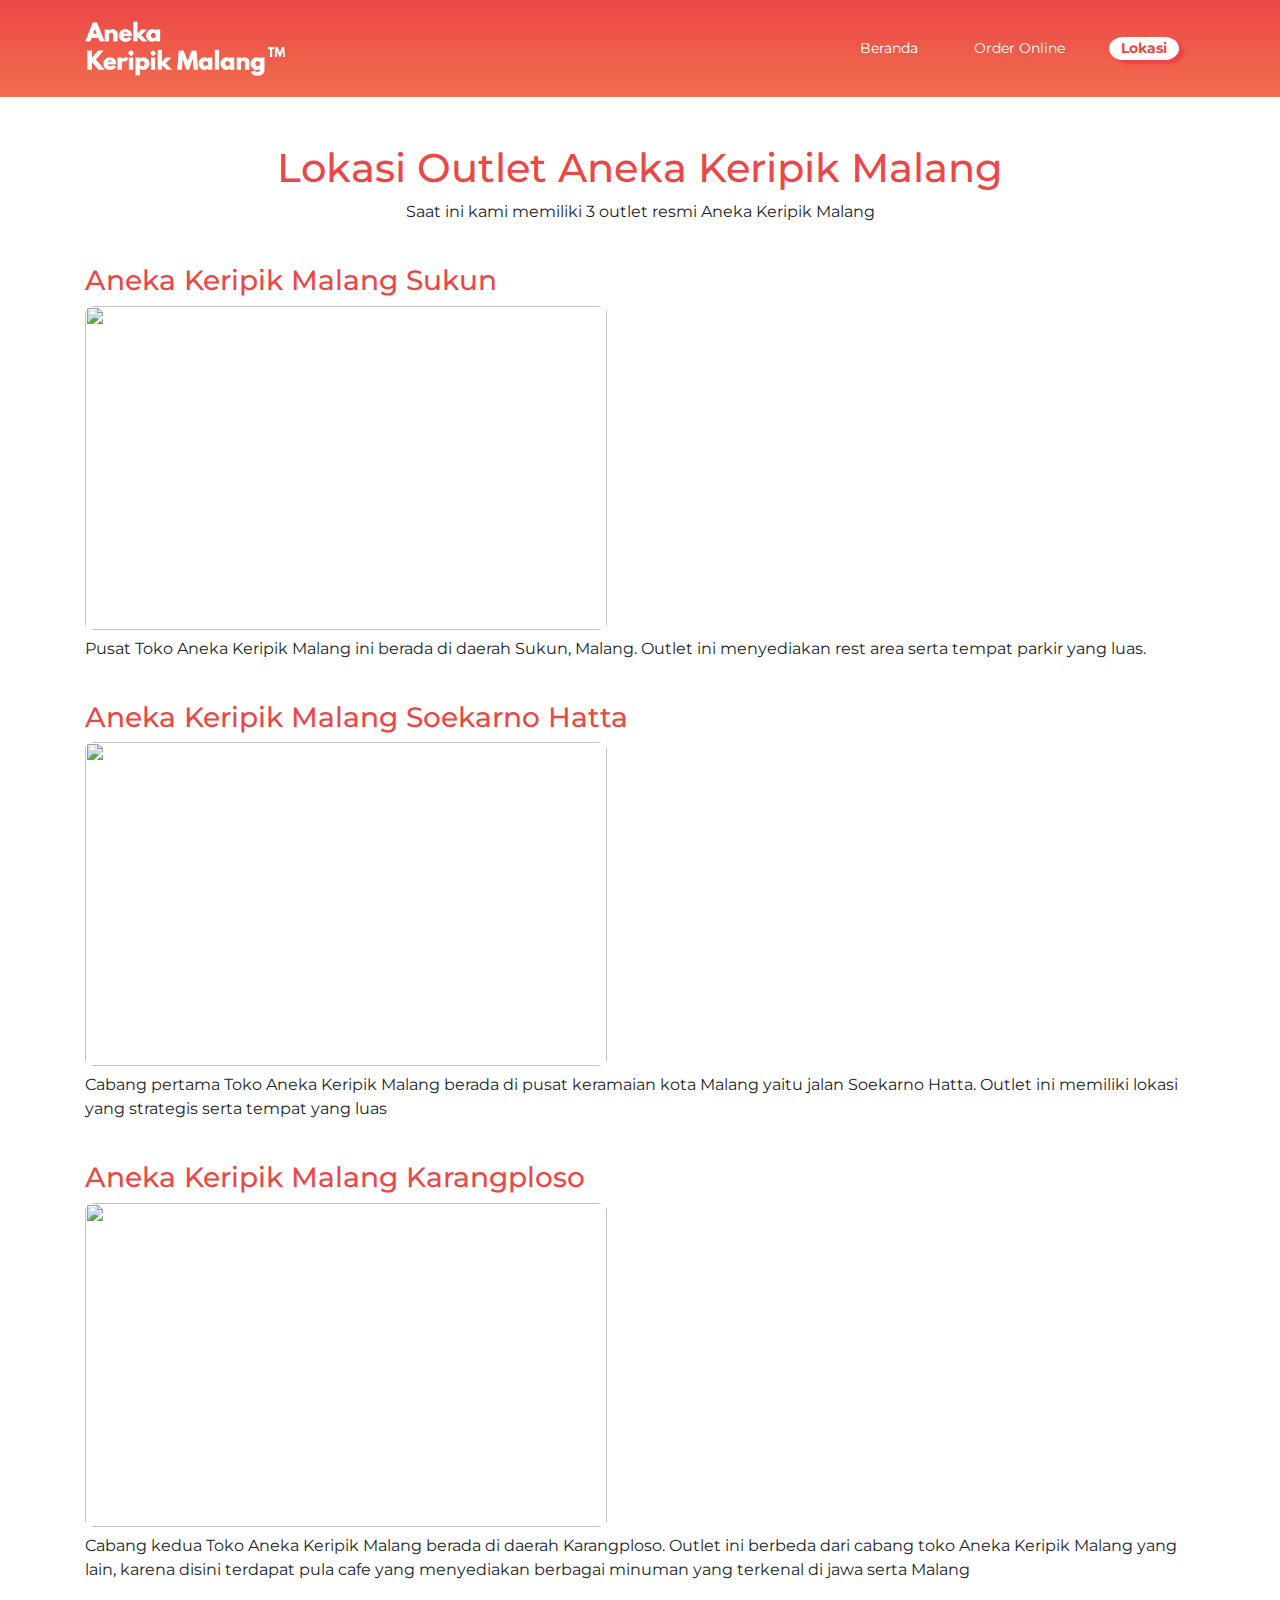
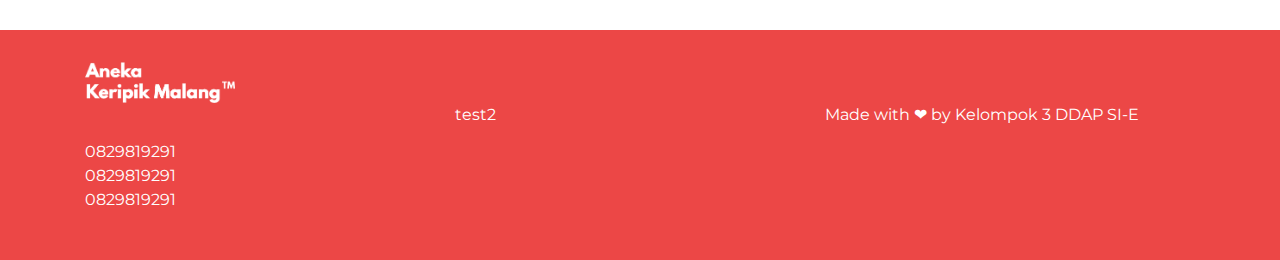
==== commit a1bd7ffb: "Revisi saran dan perbaikan 06/12/19" ====
--- a/lokasi.html
+++ b/lokasi.html
@@ -1,6 +1,8 @@
 <!DOCTYPE html>
 <html lang="en" dir="ltr">
 <head>
+  <meta charset="utf-8">
+  <meta name="viewport" content="width=device-width, initial-scale=1, maximum-scale=1, user-scalable=0, shrink-to-fit=no">
   <title>Lokasi Outlet | Aneka Keripik Malang</title>
   <link rel="stylesheet" href="./css/lokasi.css">
   <link rel="stylesheet" href="./css/master.css">
@@ -11,15 +13,15 @@
   <script src="./js/master.js" charset="utf-8"></script>
 </head>
 <body class="flex flex-col">
-  <nav id="navOverrideBs" class="navbar navbar-expand-lg navbar-dark">
-    <div class="container" style="margin: 1rem 0;">
+  <nav id="navOverrideBs" class="navbar navbar-expand-lg navbar-dark nav-bg">
+    <div class="container" style="margin: .5rem 0;">
       <a class="navbar-brand" href="./">
         <img src="./assets/logo.png" alt="Logo" style="max-width: 200px">
       </a>
-      <button class="navbar-toggler" type="button" data-toggle="collapse" data-target="#navbarSupportedContent" aria-controls="navbarSupportedContent" aria-expanded="false" aria-label="Toggle navigation">
+      <button class="navbar-toggler" type="button" data-toggle="offcanvas" data-target="#navbarSupportedContent" aria-controls="navbarSupportedContent" aria-expanded="false" aria-label="Toggle navigation">
         <span class="navbar-toggler-icon"></span>
       </button>
-      <div class="collapse navbar-collapse" id="navbarSupportedContent" style="justify-content: flex-end;">
+      <div class="offcanvas-collapse navbar-collapse" id="navbarSupportedContent" style="justify-content: flex-end;">
         <ul class="navbar-nav">
           <li class="nav-item">
             <a class="nav-link" href="./">Beranda <span class="sr-only">(current)</span></a>
@@ -32,66 +34,67 @@
           </li>
         </ul>
       </div>
-    </nav>
-    <main>
-
-    <header id="main-content" class="judul">
+    </div>
+  </nav>
+  <main style="padding-top: 9rem;">
+    <div class="container">
+      <header id="main-content" class="judul">
         <h1 align="center">Lokasi Outlet Aneka Keripik Malang</h1>
         <p align="center">Saat ini kami memiliki 3 outlet resmi Aneka Keripik Malang</p>
-    </header>
-    <br>
-    <div id="content">
+      </header>
+      <br>
+      <div id="content">
         <div class="lokasi">
-            <h3 align="left">Aneka Keripik Malang Sukun</h3>
-            <img class="img-rounded"src="http://www.liburkeluarga.com/wp-content/uploads/2018/04/cahaya3.jpg" width="522px" height="324px" style="margin-right: 15px";>
-            <iframe class="img-rounded"src="https://www.google.com/maps/embed?pb=!1m18!1m12!1m3!1d4698.683131611267!2d112.61463096620672!3d-7.988009391441056!2m3!1f0!2f0!3f0!3m2!1i1024!2i768!4f13.1!3m3!1m2!1s0x2e78829a3120aa83%3A0xc8a6cf56d0d3cb20!2sAssorted%20Chips%20Malang!5e0!3m2!1sen!2sid!4v1574283173262!5m2!1sen!2sid" width="522" height="324" frameborder="0" style="border:0;" allowfullscreen=""></iframe>
-            <p>Pusat Toko Aneka Keripik Malang ini berada di daerah Sukun, Malang. Outlet ini menyediakan rest area serta tempat parkir yang luas.</p>
+          <h3 align="left">Aneka Keripik Malang Sukun</h3>
+          <img class="img-rounded"src="http://www.liburkeluarga.com/wp-content/uploads/2018/04/cahaya3.jpg" width="522px" height="324px" style="margin-right: 15px";>
+          <iframe class="img-rounded"src="https://www.google.com/maps/embed?pb=!1m18!1m12!1m3!1d4698.683131611267!2d112.61463096620672!3d-7.988009391441056!2m3!1f0!2f0!3f0!3m2!1i1024!2i768!4f13.1!3m3!1m2!1s0x2e78829a3120aa83%3A0xc8a6cf56d0d3cb20!2sAssorted%20Chips%20Malang!5e0!3m2!1sen!2sid!4v1574283173262!5m2!1sen!2sid" width="522" height="324" frameborder="0" style="border:0;" allowfullscreen=""></iframe>
+          <p>Pusat Toko Aneka Keripik Malang ini berada di daerah Sukun, Malang. Outlet ini menyediakan rest area serta tempat parkir yang luas.</p>
         </div>
         <br>
         <div class="lokasi">
-            <h3 align="left">Aneka Keripik Malang Soekarno Hatta</h3>
-            <img class="img-rounded"src="https://www.goodpiknik.com/wp-content/uploads/2017/11/toko-oleh-oleh-semarang.jpg" width="522px" height="324px" style="margin-right: 15px";>
-            <iframe src="https://www.google.com/maps/embed?pb=!1m18!1m12!1m3!1d3951.5698293933638!2d112.6206802!3d-7.939913699999998!2m3!1f0!2f0!3f0!3m2!1i1024!2i768!4f13.1!3m3!1m2!1s0x2e78820a691defef%3A0x86a8c5c0f0e1a7cf!2sJl.%20Soekarno%20-%20Hatta%2C%20Mojolangu%2C%20Kec.%20Lowokwaru%2C%20Kota%20Malang%2C%20Jawa%20Timur%2065141!5e0!3m2!1sen!2sid!4v1574283777186!5m2!1sen!2sid" width="522" height="324" frameborder="0" style="border:0;" allowfullscreen=""></iframe>
-            <p>Cabang pertama Toko Aneka Keripik Malang berada di pusat keramaian kota Malang yaitu jalan Soekarno Hatta. Outlet ini memiliki lokasi yang strategis serta tempat yang luas</p>
+          <h3 align="left">Aneka Keripik Malang Soekarno Hatta</h3>
+          <img class="img-rounded"src="https://www.goodpiknik.com/wp-content/uploads/2017/11/toko-oleh-oleh-semarang.jpg" width="522px" height="324px" style="margin-right: 15px";>
+          <iframe src="https://www.google.com/maps/embed?pb=!1m18!1m12!1m3!1d3951.5698293933638!2d112.6206802!3d-7.939913699999998!2m3!1f0!2f0!3f0!3m2!1i1024!2i768!4f13.1!3m3!1m2!1s0x2e78820a691defef%3A0x86a8c5c0f0e1a7cf!2sJl.%20Soekarno%20-%20Hatta%2C%20Mojolangu%2C%20Kec.%20Lowokwaru%2C%20Kota%20Malang%2C%20Jawa%20Timur%2065141!5e0!3m2!1sen!2sid!4v1574283777186!5m2!1sen!2sid" width="522" height="324" frameborder="0" style="border:0;" allowfullscreen=""></iframe>
+          <p>Cabang pertama Toko Aneka Keripik Malang berada di pusat keramaian kota Malang yaitu jalan Soekarno Hatta. Outlet ini memiliki lokasi yang strategis serta tempat yang luas</p>
         </div>
         <br>
         <div class="lokasi">
-            <h3 align="left">Aneka Keripik Malang Karangploso</h3>
-            <img class="img-rounded"src="http://www.tahupetis.com/wp-content/uploads/2015/06/Yudhistira-SO2.jpg" width="522px" height="324px" style="margin-right: 15px";>
-            <iframe class="img-rounded"src="https://www.google.com/maps/embed?pb=!1m18!1m12!1m3!1d126476.44992305116!2d112.598232!3d-7.854287499999999!2m3!1f0!2f0!3f0!3m2!1i1024!2i768!4f13.1!3m3!1m2!1s0x2e788041cff179a7%3A0x4027a76e3531650!2sKarang%20Ploso%2C%20Malang%2C%20East%20Java!5e0!3m2!1sen!2sid!4v1574309867169!5m2!1sen!2sid" width="522" height="324" frameborder="0" style="border:0;" allowfullscreen=""></iframe>
-            <p>Cabang kedua Toko Aneka Keripik Malang berada di daerah Karangploso. Outlet ini berbeda dari cabang toko Aneka Keripik Malang yang lain, karena disini terdapat pula cafe yang menyediakan berbagai minuman yang terkenal di jawa serta Malang</p>
+          <h3 align="left">Aneka Keripik Malang Karangploso</h3>
+          <img class="img-rounded"src="http://www.tahupetis.com/wp-content/uploads/2015/06/Yudhistira-SO2.jpg" width="522px" height="324px" style="margin-right: 15px";>
+          <iframe class="img-rounded"src="https://www.google.com/maps/embed?pb=!1m18!1m12!1m3!1d126476.44992305116!2d112.598232!3d-7.854287499999999!2m3!1f0!2f0!3f0!3m2!1i1024!2i768!4f13.1!3m3!1m2!1s0x2e788041cff179a7%3A0x4027a76e3531650!2sKarang%20Ploso%2C%20Malang%2C%20East%20Java!5e0!3m2!1sen!2sid!4v1574309867169!5m2!1sen!2sid" width="522" height="324" frameborder="0" style="border:0;" allowfullscreen=""></iframe>
+          <p>Cabang kedua Toko Aneka Keripik Malang berada di daerah Karangploso. Outlet ini berbeda dari cabang toko Aneka Keripik Malang yang lain, karena disini terdapat pula cafe yang menyediakan berbagai minuman yang terkenal di jawa serta Malang</p>
         </div>
+      </div>
     </div>
-
   </main>
-    <footer id="overrideBs">
-        <div class="container">
-          <a href="./">
-            <img src="./assets/logo.png" style="max-width: 150px" alt="Logo">
-          </a>
-        </div>
-        <div class="container flex flex-row">
-          <div class="col-md">
-            <h4>Kontak</h4>
-            <ul>
-              <li>
-                <a href="#">0829819291</a>
-              </li>
-              <li>
-                <a href="#">0829819291</a>
-              </li>
-              <li>
-                <a href="#">0829819291</a>
-              </li>
-            </ul>
-          </div>
-          <div class="col-md">
-            test2
-          </div>
-          <div class="col-md">
-            <span>Made with &#10084; by Kelompok 3 DDAP SI-E</span>
-          </div>
-        </div>
-      </footer>
+  <footer id="overrideBs">
+    <div class="container">
+      <a href="./">
+        <img src="./assets/logo.png" style="max-width: 150px" alt="Logo">
+      </a>
+    </div>
+    <div class="container flex flex-row">
+      <div class="col-md">
+        <h4>Kontak</h4>
+        <ul>
+          <li>
+            <a href="#">0829819291</a>
+          </li>
+          <li>
+            <a href="#">0829819291</a>
+          </li>
+          <li>
+            <a href="#">0829819291</a>
+          </li>
+        </ul>
+      </div>
+      <div class="col-md">
+        test2
+      </div>
+      <div class="col-md">
+        <span>Made with &#10084; by Kelompok 3 DDAP SI-E</span>
+      </div>
+    </div>
+  </footer>
 </body>
 </html>
--- a/css/lokasi.css
+++ b/css/lokasi.css
@@ -1,13 +1,3 @@
-@import url("https://fonts.googleapis.com/css?family=Montserrat:400,700&display=swap");
-html, body {
-  font-family: 'Montserrat', 'sans-serif' !important; 
-  scroll-behavior: smooth;
-  overflow-x: hidden; }
-
-#overrideBs a, #overrideBs a:link, #overrideBs a:visited, #overrideBs a:hover, #overrideBs a:active, #overrideBs a:focus {
-  color: inherit;
-  text-decoration: none; }
-
   .lokasi img {
       vertical-align: baseline;
   }
@@ -24,62 +14,12 @@
 #main-content.judul{
     margin-right: auto;
     margin-left: auto;
-    padding-right: 115px;
-    padding-left: 115px;
 }
 .lokasi{
     margin-right: auto;
     margin-left: auto;
-    padding-right: 115px;
-    padding-left: 115px;
 }
 
 .img-rounded{
     border-radius: 2%;
 }
-nav#navOverrideBs {
-    color: #fff;
-    font-size: .85rem;
-    position: fixed;
-    width: 100%;
-    z-index: 99;
-    flex-flow: column;
-    transition: .25s;
-    background: #fbb560;
-    background: -moz-linear-gradient(0deg, #fbb560 -150%, #ec4746 100%);
-    background: -webkit-linear-gradient(0deg, #fbb560 -150%, #ec4746 100%);
-    background: linear-gradient(0deg, #fbb560 -190%, #ec4746 100%);
-    filter: progid:DXImageTransform.Microsoft.gradient(startColorstr="#fbb560",endColorstr="#ec4746",GradientType=1); }
-    nav#navOverrideBs li.nav-item a.nav-link {
-      color: #fff;
-      padding: .1rem .75rem;
-      border-radius: 15px/50%;
-      transition: .15s ease-out; }
-    nav#navOverrideBs li.nav-item a.nav-link:hover {
-      color: #EC4746;
-      background: white;
-      box-shadow: 2.5px 2px 2px #EE3A2E; }
-    nav#navOverrideBs li.nav-item.active a.nav-link {
-      color: #EC4746;
-      background: white;
-      box-shadow: 5px 4px 2px #EC4746;
-      font-weight: 700; }
-
-footer {
-    margin-top: auto;
-    background: #EC4746;
-    color: #fff;
-    padding: 2rem 0; }
-footer ul {
-    list-style: none;
-    padding: 0; }
-footer .col-md {
-    padding: 0; }
-
-#overrideBs.slideshow .active, #overrideBs.slideshow .dot:hover {
-    background-color: #EC4746; }
-#overrideBs.col-md{
-    
-}
-
-
--- a/css/master.css
+++ b/css/master.css
@@ -171,6 +171,7 @@
   padding: 0; }
 
 td.product-wrapper {
+  cursor: pointer;
   border-radius: 10px;
   transition: .25s;
   -webkit-box-shadow: 0px 0px 5px 0px rgba(51, 51, 51, 0.25);
@@ -241,7 +242,7 @@
     opacity: 1;
     background-color: rgba(0, 0, 0, 0.2); } }
 footer {
-  margin-top: auto;
+  margin-top: 2rem;
   background: #EC4746;
   color: #fff;
   padding: 2rem 0; }
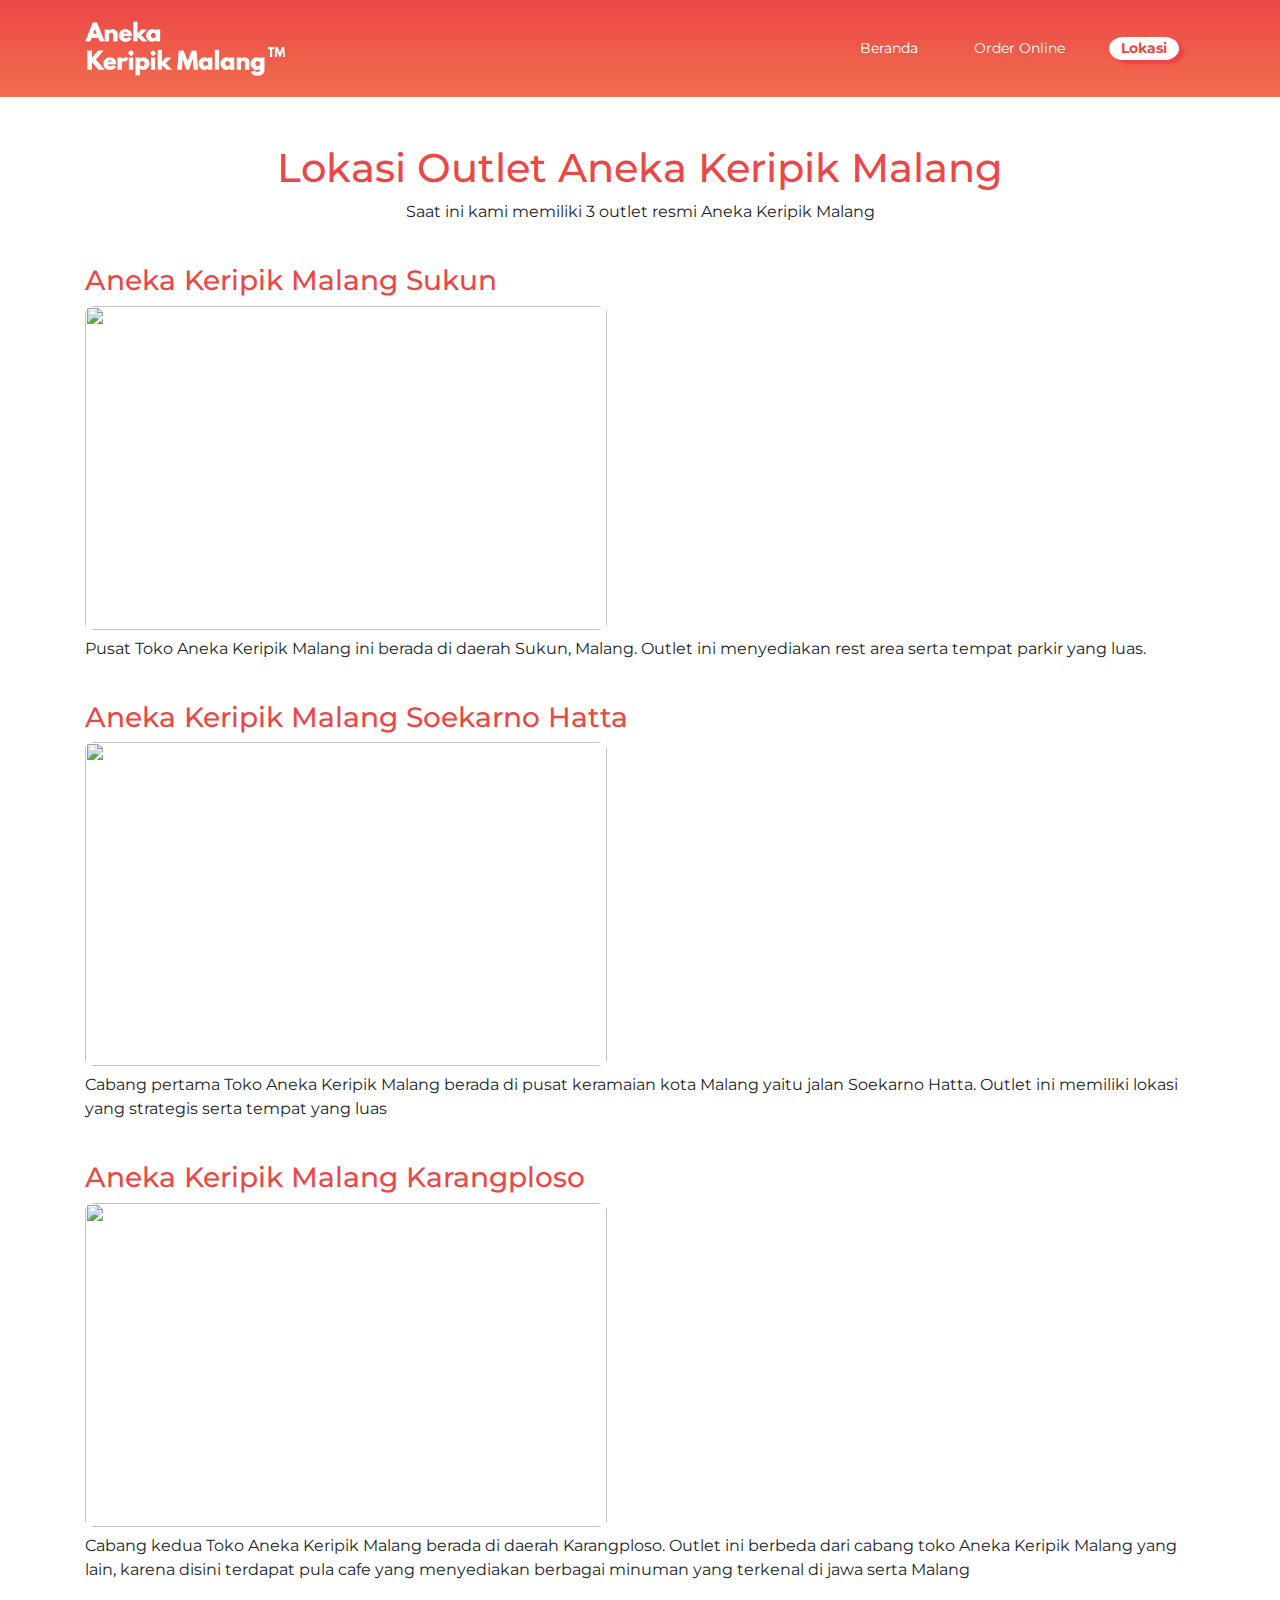
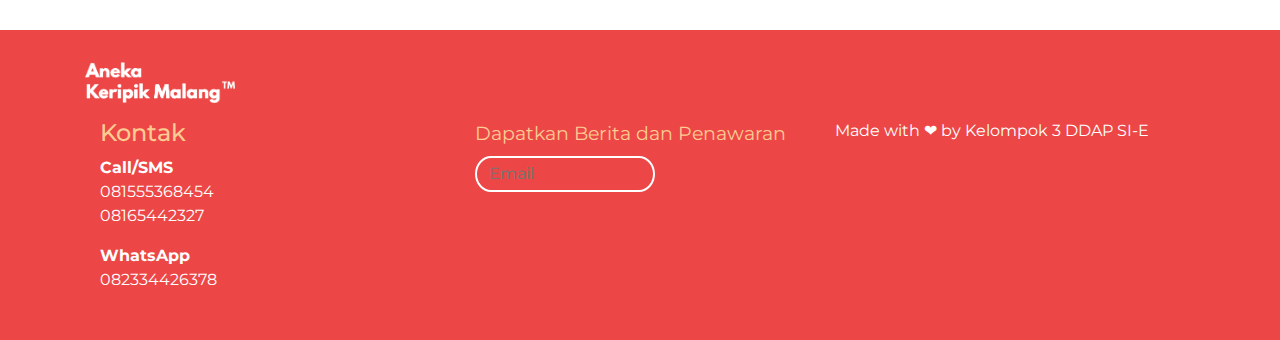
==== commit 18311e96: "Footer update" ====
--- a/lokasi.html
+++ b/lokasi.html
@@ -68,31 +68,41 @@
     </div>
   </main>
   <footer id="overrideBs">
-    <div class="container">
+    <div class="container" style="margin-bottom: 1rem;">
       <a href="./">
         <img src="./assets/logo.png" style="max-width: 150px" alt="Logo">
       </a>
     </div>
     <div class="container flex flex-row">
-      <div class="col-md">
-        <h4>Kontak</h4>
+      <div class="col-sm">
+        <h4 style="color: #fccc92">Kontak</h4>
         <ul>
           <li>
-            <a href="#">0829819291</a>
+            <b>
+              Call/SMS
+            </b>
+            <p>
+              081555368454
+              <br>
+              08165442327
+            </p>
           </li>
           <li>
-            <a href="#">0829819291</a>
-          </li>
-          <li>
-            <a href="#">0829819291</a>
+            <b>
+              WhatsApp
+            </b>
+            <p>
+              082334426378
+            </p>
           </li>
         </ul>
       </div>
       <div class="col-md">
-        test2
+        <label for="" style="font-size: 1.2rem; color: #fccc92;">Dapatkan Berita dan Penawaran</label>
+        <input type="email" name="" placeholder="Email" style="background: none; border: 2px solid white; color: white; width:50%;" value="">
       </div>
       <div class="col-md">
-        <span>Made with &#10084; by Kelompok 3 DDAP SI-E</span>
+        <p>Made with &#10084; by Kelompok 3 DDAP SI-E</p>
       </div>
     </div>
   </footer>
--- a/css/master.css
+++ b/css/master.css
@@ -13,6 +13,20 @@
 #overrideBs a, #overrideBs a:link, #overrideBs a:visited, #overrideBs a:hover, #overrideBs a:active, #overrideBs a:focus {
   color: inherit;
   text-decoration: none; }
+
+  input {
+    width: 100%;
+    border: 2px solid rgba(251, 181, 96, .85);
+    color: rgba(75, 75, 75, .85);
+    padding: .25rem .75rem;
+    border-radius: 1rem/50%;
+    transition: color .25s, border-color .25s;
+  }
+
+  input:focus {
+    border-color: rgba(251, 181, 96, 1);
+    color: rgba(0, 0, 0, 1);
+  }
 
 nav#navOverrideBs {
   color: #fff;
